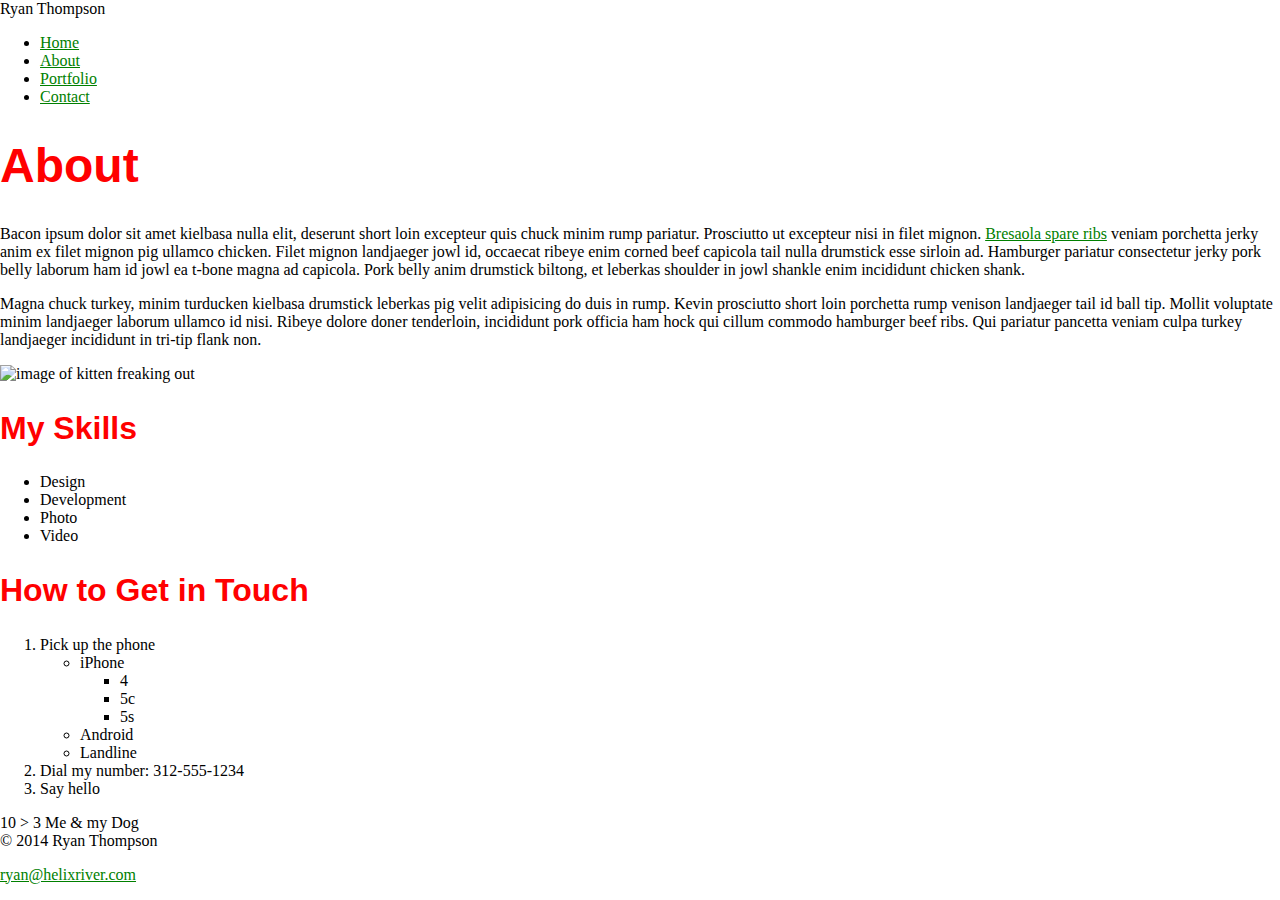
==== about.html @ 45d107eb "added current site files" ====
<!DOCTYPE html>
<html lang="en">
<head>
<meta charset="utf-8">
<title>About Ryan Thompson - Design and Media Dude</title>

<link href="css/main.css" type="text/css" rel="stylesheet" />

</head>
<body>

<header>
Ryan Thompson<br />
<ul>
	<li><a href="index.html">Home</a></li>
	<li><a href="about.html">About</a></li>
	<li><a href="portfolio.html">Portfolio</a></li>
	<li><a href="contact.html">Contact</a></li>
</ul>
</header>

<!-- this is a comment -->

<h1>About</h1>

<p>Bacon ipsum dolor sit amet kielbasa nulla elit, deserunt short loin excepteur quis chuck minim rump pariatur. Prosciutto ut excepteur nisi in filet mignon. <a href="http://www.google.com" 
	target="_blank">Bresaola spare ribs</a> veniam porchetta jerky anim ex filet mignon pig ullamco chicken. Filet mignon landjaeger jowl id, occaecat ribeye enim corned beef capicola tail nulla drumstick esse sirloin ad. Hamburger pariatur consectetur jerky pork belly laborum ham id jowl ea t-bone magna ad capicola. Pork belly anim drumstick biltong, et leberkas shoulder in jowl shankle enim incididunt chicken shank.</p>

<p>Magna chuck turkey, minim turducken kielbasa drumstick leberkas pig velit adipisicing do duis in rump. Kevin prosciutto short loin porchetta rump venison landjaeger tail id ball tip. Mollit voluptate minim landjaeger laborum ullamco id nisi. Ribeye dolore doner tenderloin, incididunt pork officia ham hock qui cillum commodo hamburger beef ribs. Qui pariatur pancetta veniam culpa turkey landjaeger incididunt in tri-tip flank non.</p>

<img src="http://2.media.collegehumor.cvcdn.com/49/27/dc6ec11a91497424d2c0437d2eadf83d-kitten-meets-iguanas-and-freaks-out.gif" width="300" height="200" alt="image of kitten freaking out" title="kitten freaks out">

<h2>My Skills</h2>

<ul>
	<li>Design</li>
	<li>Development</li>
	<li>Photo</li>
	<li>Video</li>
</ul>

<h2>How to Get in Touch</h2>

<ol>
	<li>Pick up the phone
		<ul>
			<li>iPhone
				<ul>
					<li>4</li>
					<li>5c</li>
					<li>5s</li>
				</ul>
			</li>
			<li>Android</li>
			<li>Landline</li>
		</ul>	
	</li>
	<li>Dial my number:  312-555-1234</li>
	<li>Say hello</li>
</ol>


10 &gt; 3

Me &amp; my Dog

<footer>
	&copy; 2014 Ryan Thompson

	<p><a href="mailto:ryan@helixriver.com" target="_blank">ryan@helixriver.com</a></p>
</footer>

</body>
</html>
---- css/main.css ----
body {
	font-family: "Palatino Linotype", Georgia, serif;
	margin: 0;
}
h1, h2, h3, h4, h5, h6 {
	font-family: Arial, Verdana, sans-serif;
	color: red;
}
h1 {
	font-size: 48px;
}
h2 {
	font-size: 32px;
}
a {
	color: green;
}
a:hover {
	color: blue;
}


.main-content {
	
}
.sidebar {
	
}
header {
	
}
footer {
	
}
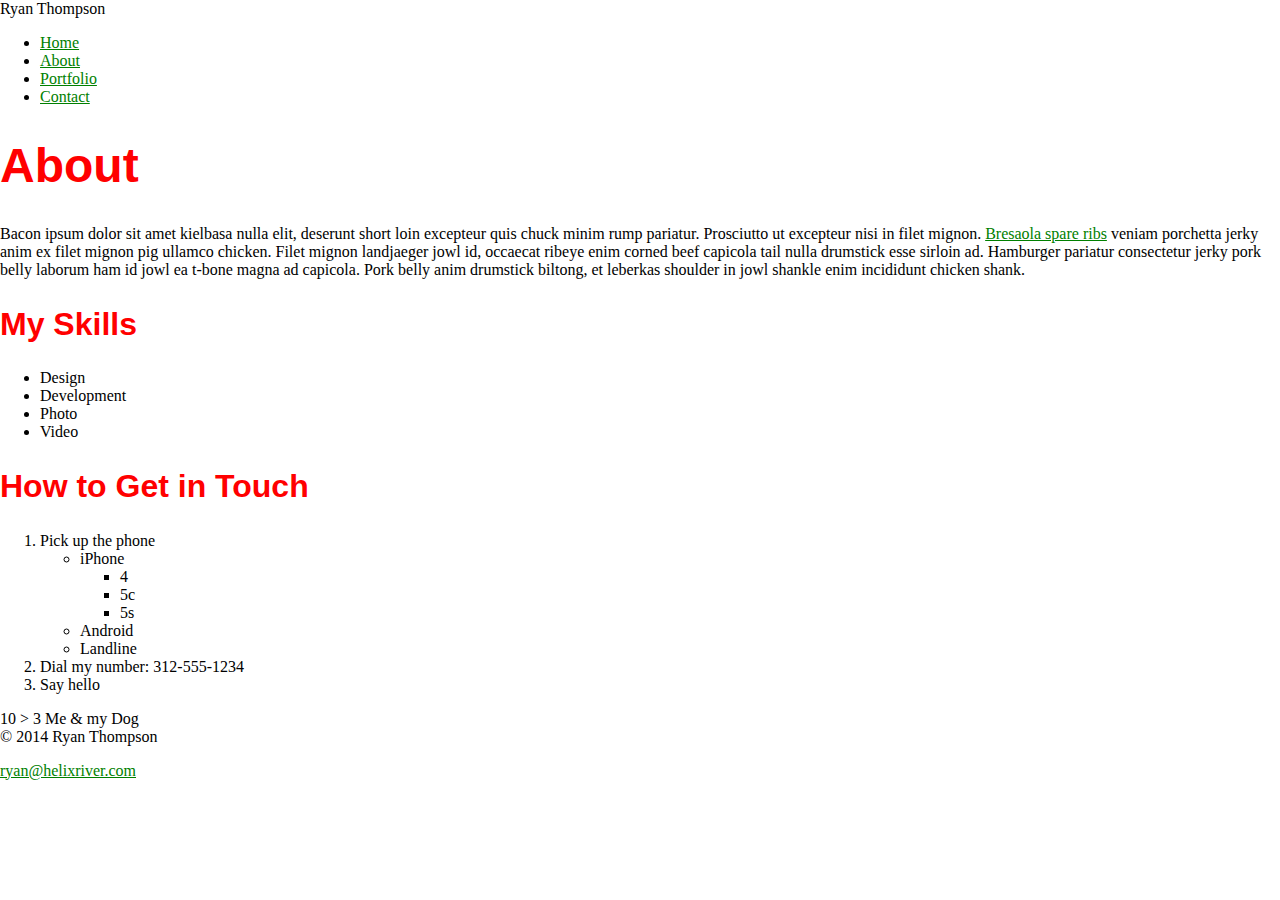
==== commit 480fbaac: "changed various pages" ====
--- a/about.html
+++ b/about.html
@@ -25,10 +25,6 @@
 
 <p>Bacon ipsum dolor sit amet kielbasa nulla elit, deserunt short loin excepteur quis chuck minim rump pariatur. Prosciutto ut excepteur nisi in filet mignon. <a href="http://www.google.com" 
 	target="_blank">Bresaola spare ribs</a> veniam porchetta jerky anim ex filet mignon pig ullamco chicken. Filet mignon landjaeger jowl id, occaecat ribeye enim corned beef capicola tail nulla drumstick esse sirloin ad. Hamburger pariatur consectetur jerky pork belly laborum ham id jowl ea t-bone magna ad capicola. Pork belly anim drumstick biltong, et leberkas shoulder in jowl shankle enim incididunt chicken shank.</p>
-
-<p>Magna chuck turkey, minim turducken kielbasa drumstick leberkas pig velit adipisicing do duis in rump. Kevin prosciutto short loin porchetta rump venison landjaeger tail id ball tip. Mollit voluptate minim landjaeger laborum ullamco id nisi. Ribeye dolore doner tenderloin, incididunt pork officia ham hock qui cillum commodo hamburger beef ribs. Qui pariatur pancetta veniam culpa turkey landjaeger incididunt in tri-tip flank non.</p>
-
-<img src="http://2.media.collegehumor.cvcdn.com/49/27/dc6ec11a91497424d2c0437d2eadf83d-kitten-meets-iguanas-and-freaks-out.gif" width="300" height="200" alt="image of kitten freaking out" title="kitten freaks out">
 
 <h2>My Skills</h2>
 
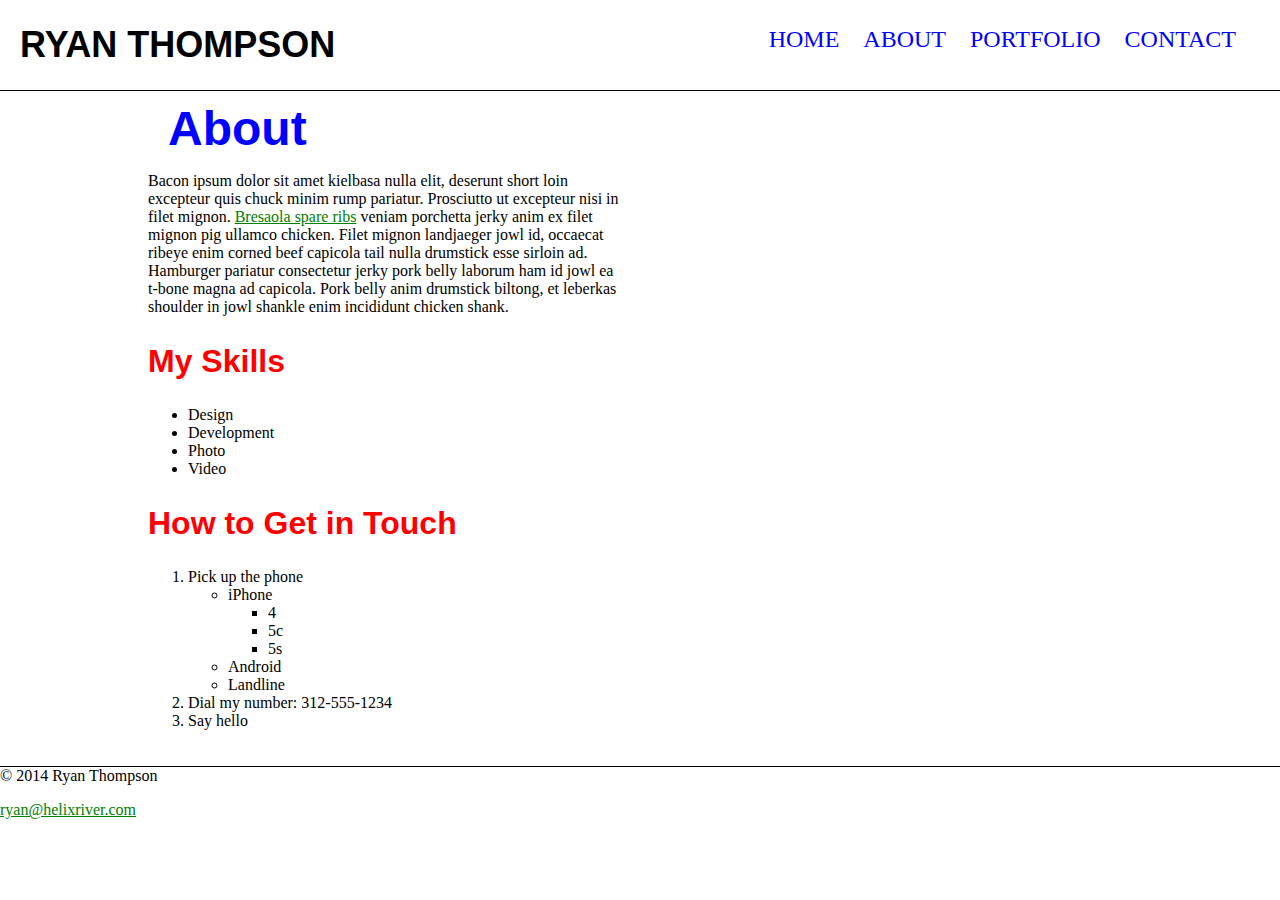
==== commit 51baaa0f: "added some layout elements and style" ====
--- a/about.html
+++ b/about.html
@@ -10,7 +10,7 @@
 <body>
 
 <header>
-Ryan Thompson<br />
+<h1 class="logo">Ryan Thompson</h1>
 <ul>
 	<li><a href="index.html">Home</a></li>
 	<li><a href="about.html">About</a></li>
@@ -18,9 +18,9 @@
 	<li><a href="contact.html">Contact</a></li>
 </ul>
 </header>
-
+<div id="container">
 <!-- this is a comment -->
-
+<section class="main-content">
 <h1>About</h1>
 
 <p>Bacon ipsum dolor sit amet kielbasa nulla elit, deserunt short loin excepteur quis chuck minim rump pariatur. Prosciutto ut excepteur nisi in filet mignon. <a href="http://www.google.com" 
@@ -54,11 +54,11 @@
 	<li>Dial my number:  312-555-1234</li>
 	<li>Say hello</li>
 </ol>
+</section>
 
 
-10 &gt; 3
+</div>
 
-Me &amp; my Dog
 
 <footer>
 	&copy; 2014 Ryan Thompson
--- a/css/main.css
+++ b/css/main.css
@@ -19,16 +19,64 @@
 	color: blue;
 }
 
+header {
+	position: fixed;
+	border-bottom: 1px solid black;
+	width: 100%;
+	background: white;
+}
+.logo {
+	font-size: 36px;
+	color: black;
+	float: left;
+	text-transform: uppercase;
+	padding: 0 0 0 20px;
+}
+header ul {
+	list-style-type: none;
+	padding: 0;
+	float: right;
+	padding: 0 20px 0 0;
+	margin: 26px 0 0 0;
+}
+header ul a {
+	color: blue;
+	font-size: 24px;
+	text-decoration: none;
+}
+header ul li {
+	float: left;
+	margin: 0 24px 0 0;
+	text-transform: uppercase;
+}
+
+#container {
+	padding: 80px 0 0 0;
+	margin: 0 auto;
+	width: 80%;
+	border: 1px solid black;
+}
 
 .main-content {
-	
+	width: 46%;
+	float: left;
+	padding: 20px;
+}
+.main-content h1 {
+	color: blue;
+	padding: 0 20px;
+	margin: 0 auto;
 }
 .sidebar {
-	
+	width: 46%;
+	float: right;
+	padding: 20px;
 }
-header {
-	
+
+footer {
+	clear: both;
+	border-top: 1px solid black;
 }
-footer {
-	
-}+
+
+
